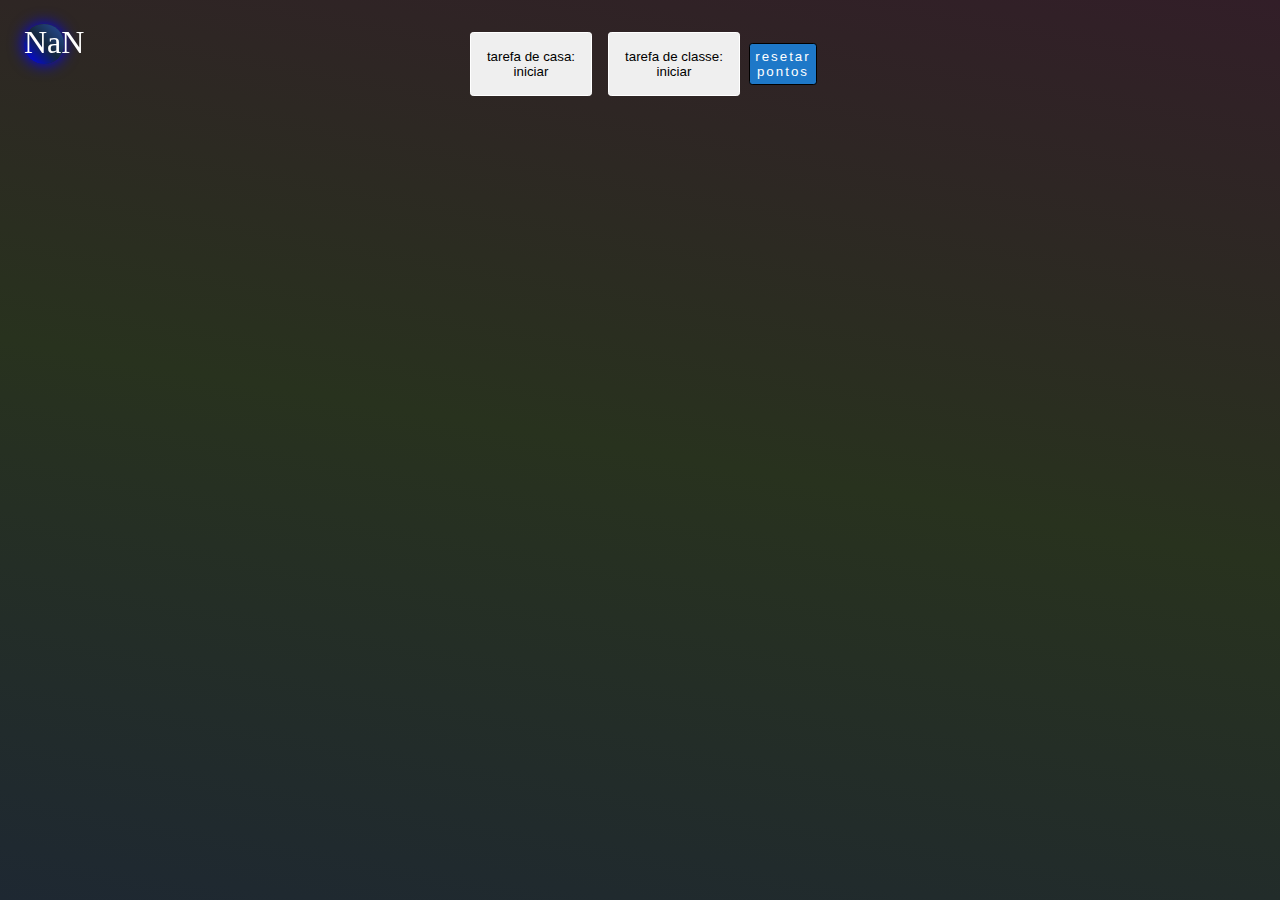
==== html/sample.html @ c2f9d7d2 "First commit" ====
<!DOCTYPE html>
<html lang="en">

<head>
  <meta charset="UTF-8">
  <meta name="viewport" content="width=device-width, initial-scale=1.0">
  <title>Adjetivos Possessivos</title>
  <style>

    * {
      margin: 0;
      padding: 0;
      box-sizing: border-box;
    }

    body {
      background-image: linear-gradient(10deg, rgb(30, 40, 50), rgb(40, 50, 30), rgb(50, 30, 40));
      min-height: 100vh;
    }

    h1 {
      font-size: 5vh;
      color: white;
      letter-spacing: 2px;
    }

    input {
      border-radius: .3rem;
      font-size: 1.2rem;
      margin: .5rem;
      outline: none;
      padding: .5rem;
      text-align: center;
    }

    .flex {
      display: flex;
    }
    .column {
      flex-flow: column wrap;
    }
    .row {
      flex-flow: row wrap;
    }
    .going-center {
      align-items: center;
      justify-content: center;
    }
    .gap {
      gap: .5rem;
    }

    #buttons-section #home-task-btn, #buttons-section #class-task-btn {
      border-radius: .2rem;
      border: white solid 1px;
      margin: 2rem .5rem;
      padding: 1rem;
    }
    
    .std-sentence-frame-adjustments {
      border-radius: .2rem;
      letter-spacing: 2px;
      margin: .6rem .1rem;
      padding: .3rem;
      text-align: center;
    }

    .no-make-up {
      background-color: white;
      color: transparent;
      height: 2.5rem;
      width: 5rem;
    }

    .make-up {
      background-color: purple;
      color: yellow;
    }

    .adjective-make-up {
      background-color: mediumseagreen;
      color: yellow;
    }

    #sentences-section #sentences-box .hint-make-up {
      background-color: yellow;
      color: purple;
      margin: 0 2rem;
      padding: .5rem 1rem;
    }

    .input-style-for-inputs-game {
      color: white;
      background-color: rgb(30, 120, 200);
      border: solid 1px black;
    }

    .input-style {
      color: white;
      background-color: mediumseagreen;
      border: solid 1px black;
    }

    .vanish {
      display: none
    }

    #sentences-section #score {
      background-image: linear-gradient(45deg, blue, rgb(20, 40, 60), rgb(40, 80, 160));
      color: white;
      box-shadow: 0 0 1rem blue;
      font-size: 2rem;
      position: fixed;
      top: 1.5rem;
      left: 1.5rem;
      height: 40px;
      width: 40px;
      border-radius: 50%;
      text-align: center;
      padding-top: -1.5rem;
    }

    #tutorial-section {
      background-image: linear-gradient(45deg, rgb(40, 60, 80), rgb(20, 40, 60), rgb(40, 80, 160));
      border-radius: .4rem;
      margin: 1rem;
      padding: .5rem;
      border: aqua solid 1px;
    }
    
    .adjusts {
      border-radius: .3rem;
      height: 2.5rem;
      text-align: center;
      width: 5rem;
      padding-top: .5rem;
    }

    .subtitles {
      color:rgb(30, 120, 200);
    }

    .description {
      color: rgb(200, 102, 0);
      letter-spacing: 2px;
      margin: -.2rem .2rem;
    }

    .adjective-input {
      background-color: mediumseagreen;
    }

    .complement-input {
      background-color: purple;
    }

    .pronoun-input {
      background-color: yellow;
    }

    .student-input {
      background-color: white;
    }

    #tutorial-section #adjective-input-description {
      color: mediumseagreen;
    }

    #tutorial-section #student-input-description {
      color: white;
    }

  </style>
</head>

<body>
  <div id="reset-section" class="flex column going-center vanish">
    <h1 id="activity-state"></h1>
    <h1 id="activity-procedure"></h1>
  </div>

  <div id="buttons-section" class="flex row going-center">
    <button id="home-task-btn">tarefa de casa:<p id="home-launcher">iniciar</p></button>
    <button id="class-task-btn">tarefa de classe:<p id="class-launcher">iniciar</p></button>
    <button id="clean-storage-btn" class="std-sentence-frame-adjustments input-style-for-inputs-game">resetar<p>pontos</p></button>
  </div>

  <div id="inputs-game-section" class="flex column going-center">
    <div id="inputs-game" class="vanish"></div>
  </div>

  <div id="sentences-section" class="flex column going-center">
    <div id="score"></div>
    
    <div id="tutorial-section" class="flex row going-center gap vanish">
      <h3 class="subtitles">Legendas</h3>
      <div class="flex column going-center gap">
        <span class="adjusts student-input">escrito</span>
        <span class="description">adjetivo</span>
        <span class="description">possessivo</span>
      </div>
      <div class="flex column going-center gap">
        <span class="adjusts adjective-input">digitável</span>
        <span class="description">adjetivo</span>
        <span class="description">possessivo</span>
      </div>
      <div class="flex column going-center gap">
        <span class="adjusts complement-input">texto</span>
        <span class="description">conteúdo</span>
        <span class="description">da frase</span>
      </div>
      <div class="flex column going-center gap">
        <span class="adjusts pronoun-input">texto</span>
        <span class="description">pronome</span>
        <span class="description">de referência</span>
      </div>
      
    </div>
    
    <div id="sentences-box" class="vanish"></div>
  </div>

  <script>
    
    const niceGreen = "rgb(100, 200, 0)"
    let scoreVal = 0
    const cleanStorageButton = document.getElementById("clean-storage-btn")
    const homeTaskButton = document.getElementById("home-task-btn")
    const classTaskButton = document.getElementById("class-task-btn")
    const inputsGame = document.getElementById("inputs-game")
    const score = document.getElementById("score")
    const tutorialBox = document.getElementById("tutorial-section")
    const sentencesBox = document.getElementById("sentences-box")

    const msgActivityState = document.getElementById("activity-state")
    const msgActivityProcedure = document.getElementById("activity-procedure")

    cleanStorageButton.addEventListener("click", () => {
      localStorage.removeItem("last-score")
      scoreVal = 0
      score.textContent = `${scoreVal}`
    })

    homeTaskButton.addEventListener("click", () => {
      if (sentencesBox.getAttribute("class") === "") {
        sentencesBox.classList.add("vanish")
        tutorialBox.classList.add("vanish")
        document.getElementById("home-launcher").textContent = "OFF"
        homeTaskButton.style.backgroundColor = "red"
      } else {
        sentencesBox.classList.remove("vanish")
        tutorialBox.classList.remove("vanish")
        document.getElementById("home-launcher").textContent = "ON"
        homeTaskButton.style.backgroundColor = niceGreen
      }
    })

    classTaskButton.addEventListener("click", () => {
      if (inputsGame.getAttribute("class") === "") {
        inputsGame.classList.add("vanish")
        document.getElementById("class-launcher").textContent = "OFF"
        classTaskButton.style.backgroundColor = "red"
      } else {
        inputsGame.classList.remove("vanish")
        document.getElementById("class-launcher").textContent = "OFF"
        classTaskButton.style.backgroundColor = niceGreen
      }
    })

    function getRandomIndex(tail, head) {
      return Math.floor(Math.random() * (head - tail) + tail)
    }

    function getPossessiveAdjetive() {
      const possessiveAdjectives = [
        "My", "Your", "His", "Her", "Its", "Our", "Your", "Their"
      ]
      const i = getRandomIndex(0, possessiveAdjectives.length)
      return {
        pos: i,
        adj: possessiveAdjectives[i], 
        category: i <= 4 ? 1 : 2
      }
    }

    function getAnimalNoun() {
      const nounsSgl = [
        "child", "rabbit", "dolphin", "owl", "cat", "dog", "ant", "whale", "bear", "lizard"
      ]
      const nounsPl = [
        "children", "rabbits", "dolphins", "owls", "cats", "dogs", "ants", "whales", "bears", "lizards"
      ]

      const nounGrammarState = getRandomIndex(0, 2)
      
      const noun = nounGrammarState == 1 ? nounsSgl[getRandomIndex(0, nounsSgl.length)] : nounsPl[getRandomIndex(0, nounsPl.length)]
      const negatory = getRandomIndex(0, 2)
      const negatoryResult = negatory == 0 ? "" : "not"

      return {
        noun: noun,
        toBe: nounsSgl.includes(noun) ? `is ${negatoryResult}` : `are ${negatoryResult}` 
      }
    }

    function getAnimalAdjective() {
      const adjectives = [
        "cute", "scary", "stubborn", "troublesome", "smart", "dumb", "silly", "tender", "noisy", "sleepy"
      ]
      const i = getRandomIndex(0, adjectives.length)
      return {
        i: i,
        adj: adjectives[i]
      }
    }

    function applyHint(assertion, container, hintTxt) {
      if (assertion) {
        const hint = document.createElement("span")
        hint.textContent = hintTxt
        hint.classList.add("std-sentence-frame-adjustments")
        hint.classList.add("hint-make-up")
        container.appendChild(hint)
      }
    }

    function buildSentenceFrame(frameTag) {
      frameTag.setAttribute("class", "flex row going-center sentence-frame")
      frameTag.style.backgroundImage = "linear-gradient(45deg, blue, rgb(20, 40, 60), rgb(40, 80, 160)"
      frameTag.style.border = "solid 1.5px aqua"
      frameTag.style.margin = ".4rem"
    }

    function buildSentenceInput() {
      const inputElement = document.createElement("input")
      inputElement.setAttribute("class", "answer")
      inputElement.setAttribute("placeholder", "")
      inputElement.setAttribute("size", "3")
      inputElement.classList.add("input-style")
      return inputElement
    }

    function nullContentFromTag(htmlTag) {
      htmlTag.textContent = ""
    }

    function buildSentence(htmlContainer, sentenceElement, answers) {
      const sentenceDiv = document.createElement("div")
      buildSentenceFrame(sentenceDiv)
      
      // Iterate over the sentence currently as a list of strings
      for (let i = 0; i < sentenceElement.sentence.length; i++) {
        
        const sentenceWord = document.createElement("span")
        sentenceWord.classList.add("std-sentence-frame-adjustments")
        
        // [leftovers] Students can write in this area with a marker, instead of using the keyboard
        if (i == 0) {
          sentenceWord.classList.add("no-make-up")
        } 

        // Input creation and setup (the 2nd element of the sentence)
        else if (i == 1) {
          // remove the marked reference where the input will be
          sentenceElement.sentence.splice("_", 1) 
          
          // and put an input replacing it
          sentenceDiv.appendChild(buildSentenceInput())
        }
        
        // Everything else that is not the possessive adjective will receive this style
        else {
          sentenceWord.classList.add("make-up")
        }
        
        // Put the words together and place the whole thing in the frame
        sentenceWord.textContent = sentenceElement.sentence[i]
        sentenceDiv.appendChild(sentenceWord)

      }
      
      // The first tag from the "sentenceDiv" has the possessive pronoun
      // I need two versions of it: the one with capital letter and the one without it
      // Inputs from exercise will consider correct adjectives with first letter: upper || lower
      const adjectiveAnswerSheet = {
        txtUpper: sentenceDiv.childNodes[0].textContent,
        txtLower: convertIntoTitle(sentenceDiv.childNodes[0].textContent, false)
      }

      // Query source to check answer on inputs from exercise (not the table exercise)
      answers.push(adjectiveAnswerSheet)
      
      // When the input is guessed correctly, the text it was extracted from is no longer available
      // So, the possessive adjective won't be shown if the answer is correct
      // To correct this, b4 wiping the adjective, its value will be placed into a dynamic attribute
      appendDynamicAttribute(sentenceDiv.childNodes[0], "data-current-adjective", sentenceDiv.childNodes[0].textContent)
      // This adjective is saved here
      const currentAdjective = sentenceDiv.childNodes[0].getAttribute("data-current-adjective")
      // Then the source tag is nulled
      nullContentFromTag(sentenceDiv.childNodes[0], "from the possessive adjective tag")
      // Some needed correction (I won't explain)
      sentenceDiv.childNodes[2].classList.add("make-up")
      
      // The last element of each sentence (the hint) will be built according to the adjective 
      applyHint(currentAdjective === "My", sentenceDiv, "I")
      applyHint(currentAdjective === "Your", sentenceDiv, "You")
      applyHint(currentAdjective === "His", sentenceDiv, "He")
      applyHint(currentAdjective === "Her", sentenceDiv, "She")
      applyHint(currentAdjective === "Its", sentenceDiv, "It")
      applyHint(currentAdjective === "Our", sentenceDiv, "We")
      // applyHint(currentAdjective === "Your" && sentenceElement.pos === 2, sentenceDiv, "You(s)")
      // applyHint(currentAdjective === "Your" && sentenceElement.pos === 6, sentenceDiv, "You")
      applyHint(currentAdjective === "Their", sentenceDiv, "They")
      
      // Finally, the sentence is appended (there will be 50 of it)
      htmlContainer.appendChild(sentenceDiv)
    }

    function buildInputsGame(container) {
      const pronouns = ["I", "you", "he", "she", "it", "we", "they"]
      const adjectives = ["my", "your", "his", "her", "its", "our", "their"]
      for (let i = 0; i < 7; i++) {
        const row = document.createElement("div")
        row.setAttribute("class", "flex row going-center")
        const inputs = [document.createElement("input"), document.createElement("input")]

        const chanceToAdd = getRandomIndex(0, 2)
        if (chanceToAdd === 1) {
          inputs[0].value = pronouns[i]
          // Save the adjective
          inputs[1].setAttribute("class", adjectives[i])
        } else {
          inputs[1].value = adjectives[i]
          // Save the pronoun
          inputs[0].setAttribute("class", pronouns[i])
        }
        
        for (let i = 0; i < inputs.length; i++) {
          inputs[i].setAttribute("size", "5")
          inputs[i].classList.add("input-style-for-inputs-game")
          i === 0 ? inputs[0].classList.add("pronoun") : inputs[1].classList.add("adjective")
          row.appendChild(inputs[i])
          container.appendChild(row)
        }
      }
    }

    function rebootAfterClassTaskCompletion(accuracy, completionRefVal, blankInputsQueryGroup, inkColorRef, stateTag, procedureTag) {
      if (accuracy.length === completionRefVal) {
        if (blankInputsQueryGroup[accuracy.length - 1].tag.style.backgroundColor === inkColorRef) {
          document.getElementById("buttons-section").classList.add("vanish")
          document.getElementById("inputs-game-section").classList.add("vanish")
          document.getElementById("sentences-section").classList.add("vanish")
          document.getElementById("reset-section").classList.remove("vanish")
          stateTag.textContent = "Atividade de classe completada!"
          procedureTag.textContent = "reiniciando a sessão..."
          document.getElementById("reset-section").style.minHeight = "100vh"
          setTimeout(() => {window.location.reload()}, 3000)
        }
      }
    }

    function rebootAfterHomeTaskCompletion(tail, head, score, stateTag, procedureTag) {
      if (tail === head) {
        document.getElementById("buttons-section").classList.add("vanish")
        document.getElementById("inputs-game-section").classList.add("vanish")
        document.getElementById("sentences-section").classList.add("vanish")
        document.getElementById("reset-section").classList.remove("vanish")
        stateTag.textContent = "Atividade de casa em andamento!"
        procedureTag.textContent = "carregando novos exemplos..."
        document.getElementById("reset-section").style.minHeight = "100vh"
        
        localStorage.getItem("last-score") != null 
        ? localStorage.setItem("last-score", parseInt(score.textContent)) 
        : localStorage.setItem("last-score", 0)

        setTimeout(() => {window.location.reload()}, 3000)
      }
    }

    function convertIntoTitle(txt, minorToMajor) {
      return minorToMajor 
      ? String.fromCharCode(txt.charCodeAt(0) - 32) + txt.substring(1, txt.length)
      : String.fromCharCode(txt.charCodeAt(0) + 32) + txt.substring(1, txt.length)
    }

    function appendDynamicAttribute(htmlTag, atribLabel, atribVal) {
      htmlTag.setAttribute(atribLabel, atribVal)
    }

    function createSentencesSet(amount, container) {
      for (let i = 0; i < amount; i++) {
        const possessiveAdjective = getPossessiveAdjetive()
        const noun = getAnimalNoun()
        const adjective = getAnimalAdjective()
        // underline _ references the input on the template (it will be replaced)
        const sentence = `${possessiveAdjective.adj} _ ${noun.noun} ${noun.toBe} ${adjective.adj}`
        const sentenceFinal = sentence.replace(/\s+/g, " ")
        
        const sentenceReport = {
          sentence: sentenceFinal.split(" "),
          size: sentenceFinal.split(" ").length,
          // [deprecated] this is required to distinguish "Your" singular from "Your" plural
          pos: possessiveAdjective.pos
        }

        container.push(sentenceReport)
      }
    }

    // Each answer
    const answers = []
    
    // Each index is a dictionary with keys: [sentence, size]
    const sentencesDatabase = []

    createSentencesSet(5, sentencesDatabase)
    
    // Each sentence (par 2) will be passed and each letter from it will be a "span" element
    for (let i = 0; i < sentencesDatabase.length; i++) {
      buildSentence(sentencesBox, sentencesDatabase[i], answers)
    }

    buildInputsGame(inputsGame)
    
    const allInputs = document.querySelectorAll(".answer")
    const allInputsFromInputsGame = document.querySelectorAll(".input-style-for-inputs-game")
    const blankOnes = []
    const filledOnes = []
    const accuracy = []

    score.textContent = parseInt(localStorage.getItem("last-score"))

    const loop = setInterval(() => {
      
      score.textContent === "NaN" ? score.textContent = "0" : null
      
      rebootAfterHomeTaskCompletion(scoreVal, 5, score, msgActivityState, msgActivityProcedure)
      rebootAfterClassTaskCompletion(accuracy, 7, blankOnes, niceGreen, msgActivityState, msgActivityProcedure)

      for (let i = 0; i < allInputs.length; i++) {

        // If user types, highlight target input
        if (allInputs[i].value != "") {
          allInputs[i].style.border = "solid 3px yellow"
        } else {
          allInputs[i].style.border = "inherit"
        }

        // If answer is correct
        if (allInputs[i].value === answers[i].txtLower || allInputs[i].value === answers[i].txtUpper) {
          const hiddenAdjective = sentencesBox.childNodes[i].childNodes[0]
          const inputFromSentence = sentencesBox.childNodes[i].childNodes[1]
          
          if (!inputFromSentence.getAttribute("class").split(" ").includes("answered")) {
            scoreVal++
            // score.textContent = scoreVal
            score.textContent = `${parseInt(score.textContent) + 1}`
            inputFromSentence.setAttribute("class", "answered")
            inputFromSentence.style.display = "none"
            hiddenAdjective.textContent = hiddenAdjective.getAttribute("data-current-adjective")
            
            // Modify the correct sentence to be less visible and remove hint (last item) to avoid cheating
            const wholeSentence = sentencesBox.childNodes[i].childNodes
            for (let i = 0; i < wholeSentence.length; i++) {
              wholeSentence[i].style.opacity = ".5"
              if (i === wholeSentence.length - 1) {
                wholeSentence[i].classList.add("vanish")
              }
            }
          }
          sentencesBox.childNodes[i].childNodes[0].classList.remove("no-make-up")
          sentencesBox.childNodes[i].childNodes[0].classList.add("adjective-make-up")
        } else {
          sentencesBox.childNodes[i].childNodes[0].classList.remove("adjective-make-up")
          sentencesBox.childNodes[i].childNodes[0].classList.add("no-make-up")
        }
      }

      for (let i = 0; i < allInputsFromInputsGame.length; i++) {
        const classNameLenght = allInputsFromInputsGame[i].getAttribute("class").split(" ").length
        const txtRegular = allInputsFromInputsGame[i].getAttribute("class").split(" ")[0]
        let wordDatabase = {}

        // If input is blank
        if (classNameLenght === 3) {
          if (!blankOnes.includes(allInputsFromInputsGame[i])) {
            
            wordDatabase = {
              tag: allInputsFromInputsGame[i], 
              txt: txtRegular, 
              txtUpper: convertIntoTitle(txtRegular, true),
              pos: i
            }

            blankOnes.push(wordDatabase)
          }
        } 

        // If input is filled with pronoun or adjective
        else {
          if (!filledOnes.includes(allInputsFromInputsGame[i])) {
            
            wordDatabase = {
              tag: allInputsFromInputsGame[i], 
              txt: allInputsFromInputsGame[i].value, 
              pos: i
            }

            filledOnes.push(wordDatabase)
          }
        }
      }

      // Iterate over the blank inputs
      blankOnes.forEach((blankInput, pos) => {
        // blankInput.tag.value = String.fromCharCode(blankInput.tag.value.charCodeAt(0) + 32)
      
        // If the blank input is being filled up
        if (blankInput.tag.value != "") {
          // And becomes equals to the expected value
          // Or statements is here because cellphones put first letters as capital letters
          if (blankInput.tag.value === blankOnes[pos].txt || blankInput.tag.value === blankOnes[pos].txtUpper) {
            // Paint to show accuracy
            blankOnes[pos].tag.style.backgroundColor = "rgb(100, 200, 0)"
            !accuracy.includes(blankOnes[pos].txt) ? accuracy.push(blankOnes[pos].txt) : null
            // console.log(accuracy)
          }
          // Unpaint when not equal
          else {
            blankOnes[pos].tag.style.backgroundColor = "rgb(30, 120, 200)"
            accuracy.includes(blankOnes[pos].txt) ? accuracy.splice(blankOnes[pos].txt, 1) : null
          }
        }
        // Unpaint when not equal and blank
        else {
          blankOnes[pos].tag.style.backgroundColor = "rgb(30, 120, 200)"
          accuracy.includes(blankOnes[pos].txt) ? accuracy.splice(blankOnes[pos].txt, 1) : null
        }
      })
    }, 1000)

  </script>
</body>
</html>
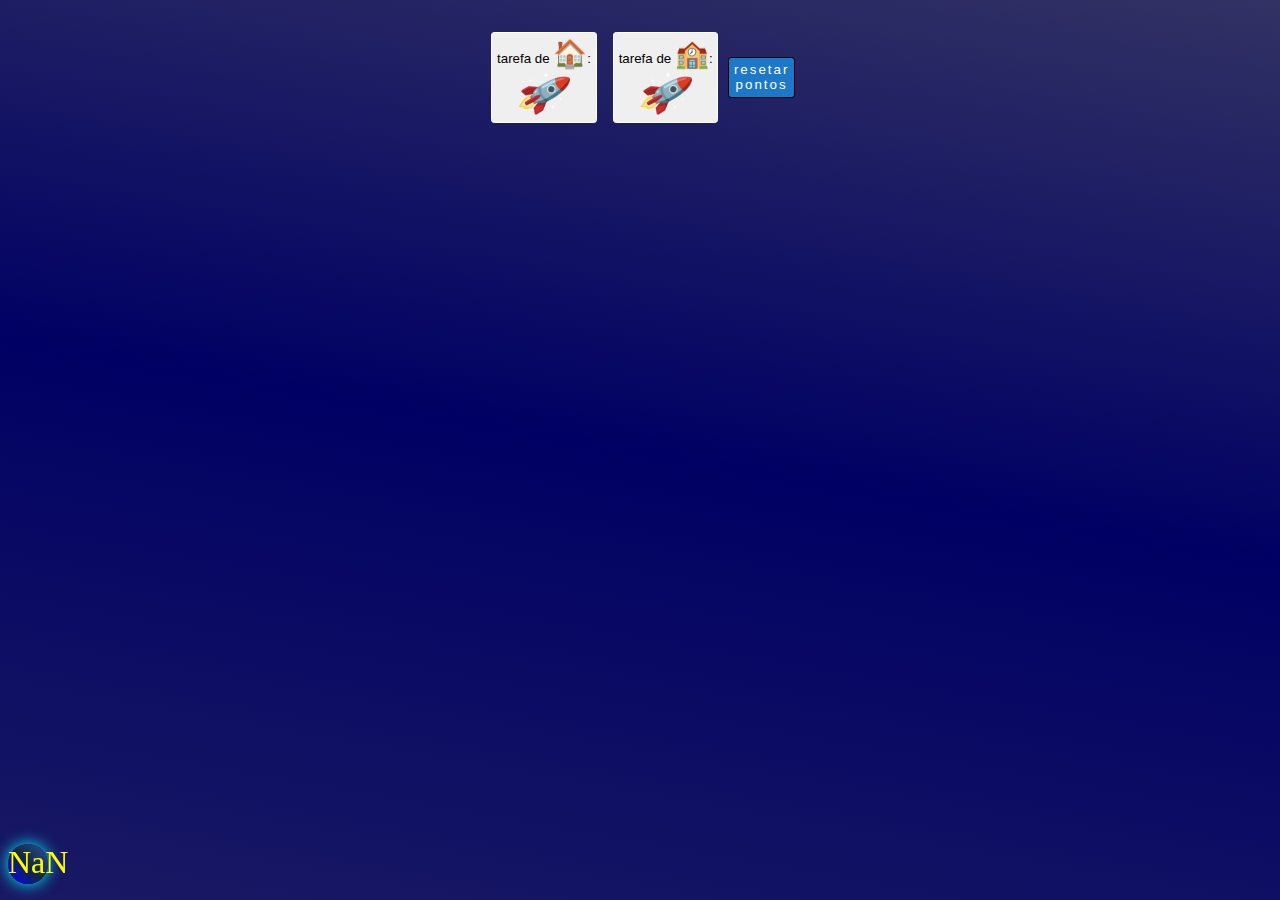
==== commit 711f1694: "All files update, new icons, new design" ====
--- a/html/sample.html
+++ b/html/sample.html
@@ -1,3 +1,5 @@
+
+
 <!DOCTYPE html>
 <html lang="en">
 
@@ -5,6 +7,7 @@
   <meta charset="UTF-8">
   <meta name="viewport" content="width=device-width, initial-scale=1.0">
   <title>Adjetivos Possessivos</title>
+
   <style>
 
     * {
@@ -14,8 +17,12 @@
     }
 
     body {
-      background-image: linear-gradient(10deg, rgb(30, 40, 50), rgb(40, 50, 30), rgb(50, 30, 40));
+      background-image: linear-gradient(10deg, rgb(25, 25, 100), rgb(0, 0, 100), rgb(50, 50, 100));
       min-height: 100vh;
+    }
+
+    button {
+      cursor: pointer;
     }
 
     h1 {
@@ -33,6 +40,10 @@
       text-align: center;
     }
 
+    li {
+      color: white;
+    }
+
     .flex {
       display: flex;
     }
@@ -41,6 +52,10 @@
     }
     .row {
       flex-flow: row wrap;
+    }
+    .going-left {
+      align-items: flex-start;
+      justify-content: flex-start;
     }
     .going-center {
       align-items: center;
@@ -50,13 +65,165 @@
       gap: .5rem;
     }
 
-    #buttons-section #home-task-btn, #buttons-section #class-task-btn {
+    #buttons-section #home-task-btn, 
+    #buttons-section #class-task-btn {
       border-radius: .2rem;
       border: white solid 1px;
       margin: 2rem .5rem;
+      padding: .3rem;
+      transform: rotate(0deg);
+      transition: all linear .5s;
+    }
+
+    #buttons-section #home-task-btn #home-launcher, 
+    #buttons-section #class-task-btn #class-launcher {
+      transform: rotate(15deg);
+    }
+
+    #inputs-game-section #inputs-game {
+      background-color: rgb(20, 40, 60);
+      border: solid 1px rgb(60, 100, 140);
+      border-radius: .33rem;
       padding: 1rem;
     }
+
+    #inputs-game-section #inputs-game #inputs-game-must-know {
+      color: white;
+      padding-bottom: .5rem;
+    }
+
+    #reset-section {
+      text-align: center;
+    }
+
+    #sentences-section #score {
+      background-image: linear-gradient(45deg, blue, rgb(20, 40, 60), rgb(40, 80, 160));
+      color: yellow;
+      box-shadow: 0 0 1rem aqua;
+      font-size: 2rem;
+      position: fixed;
+      /* 
+      top: 5rem;
+      left: .5rem; 
+      */
+      bottom: 1rem;
+      left: .5rem;
+      height: 40px;
+      width: 40px;
+      border-radius: 50%;
+      text-align: center;
+      padding-top: -1.5rem;
+    }
+
+    #sentences-section #tutorial-section {
+      background-image: linear-gradient(45deg, rgb(40, 60, 80), rgb(20, 40, 60), rgb(40, 80, 160));
+      border-radius: .4rem;
+      margin: 1rem;
+      padding: .5rem;
+      border: aqua solid 1px;
+    }
+
+    #sentences-section #tutorial-section #adjective-input-description {
+      color: mediumseagreen;
+    }
+
+    #sentences-section #tutorial-section #home-task-tutorial {
+      margin-left: 1rem;
+    }
+
+    #sentences-section #tutorial-section #home-task-tutorial li {
+      margin: .3rem;
+    }
+
+    #sentences-section #tutorial-section #student-input-description {
+      color: white;
+    }
+
+    .std-adjective-input {
+      background-color: mediumseagreen;
+    }
     
+    /* Applied when answer is correct on home task */
+    .std-adjective-make-up {
+      background-color: mediumseagreen;
+      color: yellow;
+    }
+
+    .std-average {
+      font-size: 1.7rem;
+    }
+
+    .std-adjusts {
+      border-radius: .3rem;
+      height: 2.5rem;
+      text-align: center;
+      width: 5rem;
+      padding-top: .5rem;
+    }
+
+    .std-complement-input {
+      background-color: purple;
+    }
+
+    .std-description {
+      color: rgb(200, 102, 0);
+      letter-spacing: 1.5px;
+      margin: -.2rem .2rem;
+    }
+
+    .std-done {
+      font-size: 1.5rem;
+    }
+
+    .std-done::after {
+      content: "✔️";
+    }
+    
+    .std-greater {
+      font-size: 2.5rem;
+    }
+
+    .std-hint-make-up {
+      background-color: yellow;
+      color: purple;
+      margin: 0 2rem;
+      padding: .5rem 1rem;
+    }
+
+    .std-input-style {
+      color: white;
+      background-color: mediumseagreen;
+      border: solid 1px black;
+    }
+
+    .std-input-style-for-inputs-game {
+      color: white;
+      background-color: rgb(30, 120, 200);
+      border: solid 1px black;
+    }
+
+    .std-light {
+      color: aqua;
+      text-shadow: 0 0 1rem aqua;
+    }
+
+    .std-make-up {
+      background-color: purple;
+      border: yellow solid 1px;
+      color: yellow;
+    }
+
+    .std-no-make-up {
+      background-color: white;
+      color: transparent;
+      height: 2.5rem;
+      width: 5rem;
+    }
+
+    .std-pronoun-input {
+      background-color: yellow;
+    }
+
     .std-sentence-frame-adjustments {
       border-radius: .2rem;
       letter-spacing: 2px;
@@ -65,159 +232,128 @@
       text-align: center;
     }
 
-    .no-make-up {
+    .std-student-input {
       background-color: white;
-      color: transparent;
-      height: 2.5rem;
-      width: 5rem;
-    }
-
-    .make-up {
-      background-color: purple;
-      color: yellow;
-    }
-
-    .adjective-make-up {
-      background-color: mediumseagreen;
-      color: yellow;
-    }
-
-    #sentences-section #sentences-box .hint-make-up {
-      background-color: yellow;
-      color: purple;
-      margin: 0 2rem;
-      padding: .5rem 1rem;
-    }
-
-    .input-style-for-inputs-game {
-      color: white;
-      background-color: rgb(30, 120, 200);
-      border: solid 1px black;
-    }
-
-    .input-style {
-      color: white;
-      background-color: mediumseagreen;
-      border: solid 1px black;
-    }
-
-    .vanish {
+    }
+
+    .std-subtitles {
+      color:rgb(30, 120, 200);
+      transition: all 1s;
+    }
+
+    .std-vanish {
       display: none
     }
-
-    #sentences-section #score {
-      background-image: linear-gradient(45deg, blue, rgb(20, 40, 60), rgb(40, 80, 160));
-      color: white;
-      box-shadow: 0 0 1rem blue;
-      font-size: 2rem;
-      position: fixed;
-      top: 1.5rem;
-      left: 1.5rem;
-      height: 40px;
-      width: 40px;
-      border-radius: 50%;
-      text-align: center;
-      padding-top: -1.5rem;
-    }
-
-    #tutorial-section {
-      background-image: linear-gradient(45deg, rgb(40, 60, 80), rgb(20, 40, 60), rgb(40, 80, 160));
-      border-radius: .4rem;
-      margin: 1rem;
-      padding: .5rem;
-      border: aqua solid 1px;
-    }
-    
-    .adjusts {
-      border-radius: .3rem;
-      height: 2.5rem;
-      text-align: center;
-      width: 5rem;
-      padding-top: .5rem;
-    }
-
-    .subtitles {
-      color:rgb(30, 120, 200);
-    }
-
-    .description {
-      color: rgb(200, 102, 0);
-      letter-spacing: 2px;
-      margin: -.2rem .2rem;
-    }
-
-    .adjective-input {
-      background-color: mediumseagreen;
-    }
-
-    .complement-input {
-      background-color: purple;
-    }
-
-    .pronoun-input {
-      background-color: yellow;
-    }
-
-    .student-input {
-      background-color: white;
-    }
-
-    #tutorial-section #adjective-input-description {
-      color: mediumseagreen;
-    }
-
-    #tutorial-section #student-input-description {
-      color: white;
+  
+    @media (max-width: 600px) {
+      #banner-possessive-adjective {
+        opacity: .01;
+      }
+      h1 {
+        font-size: 1.2rem;
+      }
+      .std-adjusts {
+        margin: .2rem 0;
+        font-size: .8rem;
+      }
+      .std-description {
+        margin: .2rem 0;
+        font-size: .8rem;
+      }
+      .std-make-up {
+        font-size: .8rem;
+      }
+      .std-no-make-up {
+        display: none;
+      }
+      .std-subtitles {
+        transform: rotate(-90deg);
+        margin: -1rem;
+        padding: -1rem;
+      }
+      #subtitle-box {
+        flex-flow: column wrap;
+      }
+      #home-task-tutorial {
+        font-size: .9rem;
+      }
+      #written-typed, #text {
+        flex-flow: column wrap;
+      }
     }
 
   </style>
+
 </head>
 
 <body>
-  <div id="reset-section" class="flex column going-center vanish">
+
+  <div id="reset-section" class="flex column going-center std-vanish">
     <h1 id="activity-state"></h1>
     <h1 id="activity-procedure"></h1>
   </div>
 
   <div id="buttons-section" class="flex row going-center">
-    <button id="home-task-btn">tarefa de casa:<p id="home-launcher">iniciar</p></button>
-    <button id="class-task-btn">tarefa de classe:<p id="class-launcher">iniciar</p></button>
-    <button id="clean-storage-btn" class="std-sentence-frame-adjustments input-style-for-inputs-game">resetar<p>pontos</p></button>
+    <button id="home-task-btn">tarefa de <span class="std-average">🏠</span>:<p id="home-launcher" class="std-greater">🚀</p></button>
+    <button id="class-task-btn">tarefa de <span class="std-average">🏫</span>:<p id="class-launcher" class="std-greater">🚀</p></button>
+    <button id="clean-storage-btn" class="std-sentence-frame-adjustments std-input-style-for-inputs-game">resetar<p>pontos</p></button>
   </div>
 
   <div id="inputs-game-section" class="flex column going-center">
-    <div id="inputs-game" class="vanish"></div>
+    <div id="inputs-game" class="std-vanish">
+      <div id="inputs-game-must-know" class="flex column going-left">
+        <p>. Preencha os <span class="std-light">campos vazios</span> clicáveis</p>
+        <p>. Se for do lado <b>esquerdo</b>: preencher com <span class="std-light">pronome pessoal</span></p>
+        <p>. Se for do lado <b>direito</b>: preencher com <span class="std-light">adjetivo possessivo</span></p>
+      </div>
+    </div>
   </div>
 
   <div id="sentences-section" class="flex column going-center">
     <div id="score"></div>
     
-    <div id="tutorial-section" class="flex row going-center gap vanish">
-      <h3 class="subtitles">Legendas</h3>
-      <div class="flex column going-center gap">
-        <span class="adjusts student-input">escrito</span>
-        <span class="description">adjetivo</span>
-        <span class="description">possessivo</span>
+    <div id="tutorial-section" class="flex row going-center gap std-vanish">
+      
+      <h3 class="std-subtitles">Legendas</h3>
+      <p id="notes" class="std-greater">📝</p>
+      
+      <div id="written-typed" class="flex row going-center">
+        <div id="banner-possessive-adjective" class="flex column going-center gap">
+          <span class="ch1 std-adjusts std-student-input">escrito</span>
+          <span class="ch2 std-description">adjetivo</span>
+          <span class="ch3 std-description">possessivo</span>
+        </div>
+        <div class="flex column going-center gap">
+          <span class="std-adjusts std-adjective-input">digitável</span>
+          <span class="std-description">adjetivo</span>
+          <span class="std-description">possessivo</span>
+        </div>
       </div>
-      <div class="flex column going-center gap">
-        <span class="adjusts adjective-input">digitável</span>
-        <span class="description">adjetivo</span>
-        <span class="description">possessivo</span>
+      
+      <div id="text" class="flex row going-center">
+        <div class="flex column going-center gap">
+          <span class="std-adjusts std-complement-input">texto</span>
+          <span class="std-description">conteúdo</span>
+          <span class="std-description">da frase</span>
+        </div>
+        <div class="flex column going-center gap">
+          <span class="std-adjusts std-pronoun-input">texto</span>
+          <span class="std-description">pronome</span>
+          <span class="std-description">de referência</span>
+        </div>
       </div>
-      <div class="flex column going-center gap">
-        <span class="adjusts complement-input">texto</span>
-        <span class="description">conteúdo</span>
-        <span class="description">da frase</span>
-      </div>
-      <div class="flex column going-center gap">
-        <span class="adjusts pronoun-input">texto</span>
-        <span class="description">pronome</span>
-        <span class="description">de referência</span>
+
+      <div id="home-task-tutorial" class="flex column going-center">
+        <ul>
+          <li>observe o pronome em <span class="std-light">amarelo</span></li>
+          <li>clique no <span class="std-light">botão verde</span></li>
+          <li>digite o <span class="std-light">adjetivo possessivo</span> associado</li>
+        </ul>
       </div>
       
     </div>
     
-    <div id="sentences-box" class="vanish"></div>
+    <div id="sentences-box" class="std-vanish"></div>
   </div>
 
   <script>
@@ -243,32 +379,47 @@
 
     homeTaskButton.addEventListener("click", () => {
       if (sentencesBox.getAttribute("class") === "") {
-        sentencesBox.classList.add("vanish")
-        tutorialBox.classList.add("vanish")
-        document.getElementById("home-launcher").textContent = "OFF"
+        sentencesBox.classList.add("std-vanish")
+        tutorialBox.classList.add("std-vanish")
+        document.getElementById("home-launcher").style.transform = "rotate(90deg)"
         homeTaskButton.style.backgroundColor = "red"
       } else {
-        sentencesBox.classList.remove("vanish")
-        tutorialBox.classList.remove("vanish")
-        document.getElementById("home-launcher").textContent = "ON"
+        sentencesBox.classList.remove("std-vanish")
+        tutorialBox.classList.remove("std-vanish")
+        document.getElementById("home-launcher").style.transform = "rotate(45deg)"
         homeTaskButton.style.backgroundColor = niceGreen
       }
     })
 
     classTaskButton.addEventListener("click", () => {
       if (inputsGame.getAttribute("class") === "") {
-        inputsGame.classList.add("vanish")
-        document.getElementById("class-launcher").textContent = "OFF"
+        inputsGame.classList.add("std-vanish")
+        document.getElementById("class-launcher").style.transform = "rotate(90deg)"
         classTaskButton.style.backgroundColor = "red"
       } else {
-        inputsGame.classList.remove("vanish")
-        document.getElementById("class-launcher").textContent = "OFF"
+        inputsGame.classList.remove("std-vanish")
+        document.getElementById("class-launcher").style.transform = "rotate(45deg)"
         classTaskButton.style.backgroundColor = niceGreen
       }
     })
 
     function getRandomIndex(tail, head) {
       return Math.floor(Math.random() * (head - tail) + tail)
+    }
+
+    function getColor() {
+      let color = "#"
+      const numbers = "0.1.2.3.4.5.6.7.8.9.A.B.C.D.E.F".split(".")
+      for(let i = 0; i < 6; i++) {
+        color += numbers[getRandomIndex(0, numbers.length)]
+      }
+      return color
+    }
+
+    function makeColorStorm(container) {
+      for(let i = 0; i < container.length; i++) {
+        container[i].style.color = getColor()
+      }
     }
 
     function getPossessiveAdjetive() {
@@ -319,7 +470,7 @@
         const hint = document.createElement("span")
         hint.textContent = hintTxt
         hint.classList.add("std-sentence-frame-adjustments")
-        hint.classList.add("hint-make-up")
+        hint.classList.add("std-hint-make-up")
         container.appendChild(hint)
       }
     }
@@ -336,7 +487,7 @@
       inputElement.setAttribute("class", "answer")
       inputElement.setAttribute("placeholder", "")
       inputElement.setAttribute("size", "3")
-      inputElement.classList.add("input-style")
+      inputElement.classList.add("std-input-style")
       return inputElement
     }
 
@@ -356,7 +507,7 @@
         
         // [leftovers] Students can write in this area with a marker, instead of using the keyboard
         if (i == 0) {
-          sentenceWord.classList.add("no-make-up")
+          sentenceWord.classList.add("std-no-make-up")
         } 
 
         // Input creation and setup (the 2nd element of the sentence)
@@ -370,7 +521,7 @@
         
         // Everything else that is not the possessive adjective will receive this style
         else {
-          sentenceWord.classList.add("make-up")
+          sentenceWord.classList.add("std-make-up")
         }
         
         // Put the words together and place the whole thing in the frame
@@ -399,7 +550,7 @@
       // Then the source tag is nulled
       nullContentFromTag(sentenceDiv.childNodes[0], "from the possessive adjective tag")
       // Some needed correction (I won't explain)
-      sentenceDiv.childNodes[2].classList.add("make-up")
+      sentenceDiv.childNodes[2].classList.add("std-make-up")
       
       // The last element of each sentence (the hint) will be built according to the adjective 
       applyHint(currentAdjective === "My", sentenceDiv, "I")
@@ -437,7 +588,7 @@
         
         for (let i = 0; i < inputs.length; i++) {
           inputs[i].setAttribute("size", "5")
-          inputs[i].classList.add("input-style-for-inputs-game")
+          inputs[i].classList.add("std-input-style-for-inputs-game")
           i === 0 ? inputs[0].classList.add("pronoun") : inputs[1].classList.add("adjective")
           row.appendChild(inputs[i])
           container.appendChild(row)
@@ -445,36 +596,113 @@
       }
     }
 
+    function preserveData(dataKeyName, dataContinuousValue, dataResetedValue) {
+      localStorage.getItem(dataKeyName) != null 
+      ? localStorage.setItem(dataKeyName, parseInt(dataContinuousValue)) 
+      : localStorage.setItem(dataKeyName, dataResetedValue)
+    }
+
+    function getFeelingMsg(txt) {
+      const feelings = ["🙂", "😃", "😊", "🤗", "⭐", "⚡"]
+      return `${txt} ${feelings[getRandomIndex(0, feelings.length)]}`
+    }
+
+    function getUpdateMsg() {
+      const workers = ["👷‍♂️", "👷🏻‍♀️"]
+      const tools = ["🔧", "🔨", "⛏️", "👌", "💪"]
+      return `${workers[getRandomIndex(0, workers.length)]} ${tools[getRandomIndex(0, tools.length)]} novos exemplos 🚧`
+    }
+
     function rebootAfterClassTaskCompletion(accuracy, completionRefVal, blankInputsQueryGroup, inkColorRef, stateTag, procedureTag) {
       if (accuracy.length === completionRefVal) {
         if (blankInputsQueryGroup[accuracy.length - 1].tag.style.backgroundColor === inkColorRef) {
-          document.getElementById("buttons-section").classList.add("vanish")
-          document.getElementById("inputs-game-section").classList.add("vanish")
-          document.getElementById("sentences-section").classList.add("vanish")
-          document.getElementById("reset-section").classList.remove("vanish")
-          stateTag.textContent = "Atividade de classe completada!"
-          procedureTag.textContent = "reiniciando a sessão..."
+          document.getElementById("buttons-section").classList.add("std-vanish")
+          document.getElementById("inputs-game-section").classList.add("std-vanish")
+          document.getElementById("sentences-section").classList.add("std-vanish")
+          document.getElementById("reset-section").classList.remove("std-vanish")
           document.getElementById("reset-section").style.minHeight = "100vh"
-          setTimeout(() => {window.location.reload()}, 3000)
-        }
-      }
+
+          const tagsToShiftColor = [
+            stateTag, procedureTag
+          ]
+          
+          setTimeout(() => {
+          const info = "Atividade de classe completada!"
+          stateTag.textContent = info
+          stateTag.style.color = getColor()
+          setTimeout(() => {
+            procedureTag.textContent = getUpdateMsg()
+            makeColorStorm(tagsToShiftColor)
+            setTimeout(() => {
+              stateTag.textContent = getFeelingMsg(info)
+              procedureTag.textContent = getUpdateMsg() + "."
+              makeColorStorm(tagsToShiftColor)
+              setTimeout(() => {
+                stateTag.textContent = getFeelingMsg(info)
+                procedureTag.textContent = getUpdateMsg() + ".."
+                makeColorStorm(tagsToShiftColor)
+                setTimeout(() => {
+                  stateTag.textContent = getFeelingMsg(info)
+                  procedureTag.textContent = getUpdateMsg() + "..."
+                  makeColorStorm(tagsToShiftColor)
+                  setTimeout(() => {
+                    stateTag.textContent = getFeelingMsg(info)
+                    window.location.reload()
+                  }, getRandomIndex(1200, 2400))
+                }, getRandomIndex(400, 1200))
+              }, getRandomIndex(400, 1200))
+            }, getRandomIndex(400, 1200))
+          }, getRandomIndex(400, 1200))
+        }, getRandomIndex(400, 1200))
+
+        }
+      }
+      
+      preserveData("last-score", score.textContent, 0)
     }
 
     function rebootAfterHomeTaskCompletion(tail, head, score, stateTag, procedureTag) {
       if (tail === head) {
-        document.getElementById("buttons-section").classList.add("vanish")
-        document.getElementById("inputs-game-section").classList.add("vanish")
-        document.getElementById("sentences-section").classList.add("vanish")
-        document.getElementById("reset-section").classList.remove("vanish")
-        stateTag.textContent = "Atividade de casa em andamento!"
-        procedureTag.textContent = "carregando novos exemplos..."
+        document.getElementById("buttons-section").classList.add("std-vanish")
+        document.getElementById("inputs-game-section").classList.add("std-vanish")
+        document.getElementById("sentences-section").classList.add("std-vanish")
+        document.getElementById("reset-section").classList.remove("std-vanish")
         document.getElementById("reset-section").style.minHeight = "100vh"
         
-        localStorage.getItem("last-score") != null 
-        ? localStorage.setItem("last-score", parseInt(score.textContent)) 
-        : localStorage.setItem("last-score", 0)
-
-        setTimeout(() => {window.location.reload()}, 3000)
+        preserveData("last-score", score.textContent, 0)
+
+        const tagsToShiftColor = [
+          stateTag, procedureTag
+        ]
+
+        setTimeout(() => {
+          const info = "Atividade de casa em andamento!" 
+          stateTag.textContent = info
+          stateTag.style.color = getColor()
+          setTimeout(() => {
+            procedureTag.textContent = getUpdateMsg()
+            makeColorStorm(tagsToShiftColor)
+            setTimeout(() => {
+              stateTag.textContent = getFeelingMsg(info)
+              procedureTag.textContent = getUpdateMsg() + "."
+              makeColorStorm(tagsToShiftColor)
+              setTimeout(() => {
+                stateTag.textContent = getFeelingMsg(info)
+                procedureTag.textContent = getUpdateMsg() + ".."
+                makeColorStorm(tagsToShiftColor)
+                setTimeout(() => {
+                  stateTag.textContent = getFeelingMsg(info)
+                  procedureTag.textContent = getUpdateMsg() + "..."
+                  makeColorStorm(tagsToShiftColor)
+                  setTimeout(() => {
+                    stateTag.textContent = getFeelingMsg(info)
+                    window.location.reload()
+                  }, getRandomIndex(1200, 2400))
+                }, getRandomIndex(400, 1200))
+              }, getRandomIndex(400, 1200))
+            }, getRandomIndex(400, 1200))
+          }, getRandomIndex(400, 1200))
+        }, getRandomIndex(400, 1200))
       }
     }
 
@@ -524,7 +752,7 @@
     buildInputsGame(inputsGame)
     
     const allInputs = document.querySelectorAll(".answer")
-    const allInputsFromInputsGame = document.querySelectorAll(".input-style-for-inputs-game")
+    const allInputsFromInputsGame = document.querySelectorAll(".std-input-style-for-inputs-game")
     const blankOnes = []
     const filledOnes = []
     const accuracy = []
@@ -532,7 +760,7 @@
     score.textContent = parseInt(localStorage.getItem("last-score"))
 
     const loop = setInterval(() => {
-      
+      // if (window.innerWidth < 600) {}
       score.textContent === "NaN" ? score.textContent = "0" : null
       
       rebootAfterHomeTaskCompletion(scoreVal, 5, score, msgActivityState, msgActivityProcedure)
@@ -540,7 +768,7 @@
 
       for (let i = 0; i < allInputs.length; i++) {
 
-        // If user types, highlight target input
+        // If user types, highstd-light target input
         if (allInputs[i].value != "") {
           allInputs[i].style.border = "solid 3px yellow"
         } else {
@@ -565,16 +793,15 @@
             for (let i = 0; i < wholeSentence.length; i++) {
               wholeSentence[i].style.opacity = ".5"
               if (i === wholeSentence.length - 1) {
-                wholeSentence[i].classList.add("vanish")
+                // wholeSentence[i].classList.add("std-vanish")
+                wholeSentence[i].textContent = ""
+                wholeSentence[i].classList.add("std-done")
               }
             }
           }
-          sentencesBox.childNodes[i].childNodes[0].classList.remove("no-make-up")
-          sentencesBox.childNodes[i].childNodes[0].classList.add("adjective-make-up")
-        } else {
-          sentencesBox.childNodes[i].childNodes[0].classList.remove("adjective-make-up")
-          sentencesBox.childNodes[i].childNodes[0].classList.add("no-make-up")
-        }
+          sentencesBox.childNodes[i].childNodes[0].classList.remove("std-no-make-up")
+          sentencesBox.childNodes[i].childNodes[0].classList.add("std-adjective-make-up")
+        } 
       }
 
       for (let i = 0; i < allInputsFromInputsGame.length; i++) {
@@ -642,4 +869,5 @@
 
   </script>
 </body>
-</html>+
+</html>
